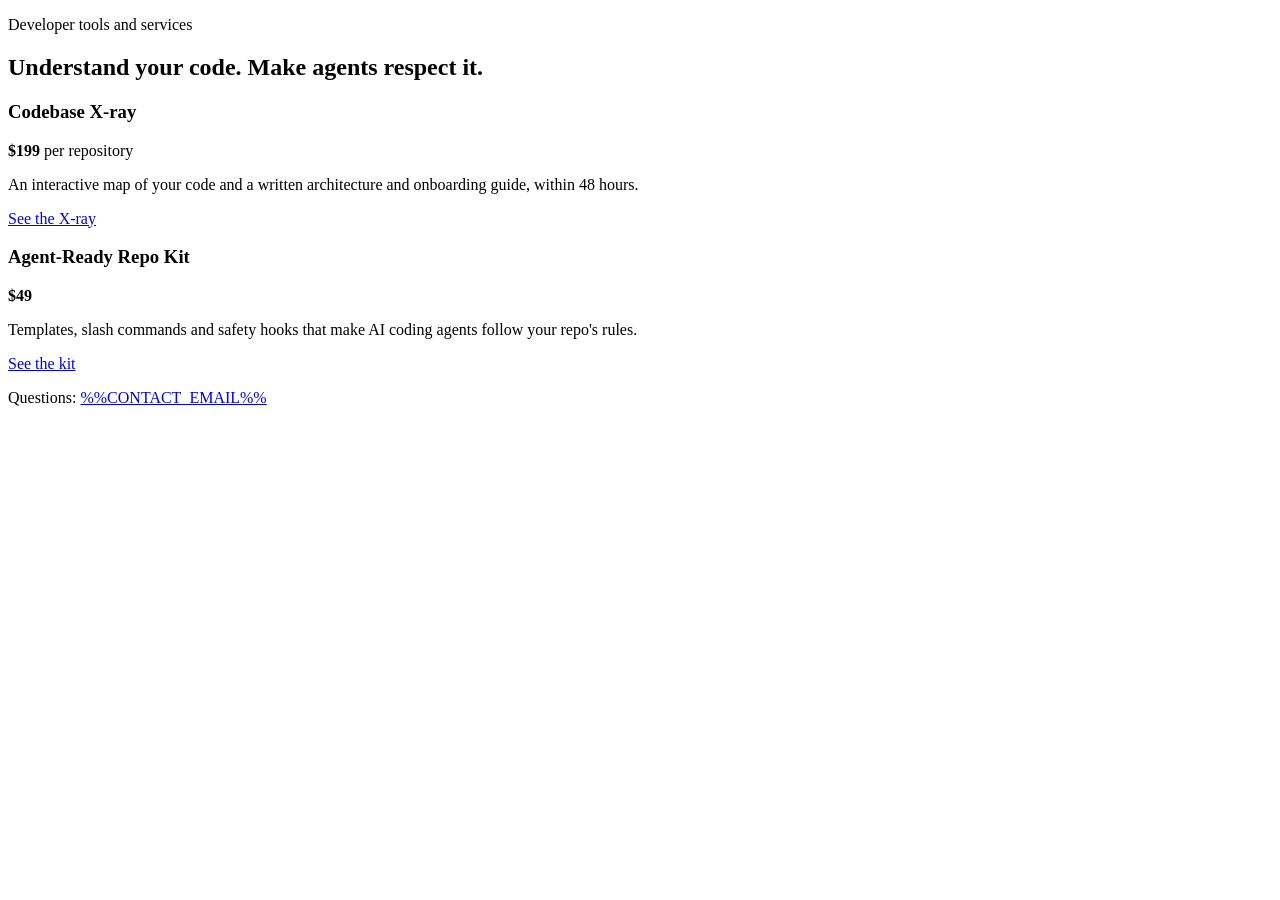
==== src/index.html @ 75dbc8d7 "feat: storefront for Codebase X-ray and Agent-Ready Repo Kit" ====
<!doctype html>
<html lang="en">
<head>
<meta charset="utf-8">
<meta name="viewport" content="width=device-width,initial-scale=1">
<title>Developer tools and services</title>
<link rel="preconnect" href="https://fonts.googleapis.com">
<link rel="preconnect" href="https://fonts.gstatic.com" crossorigin>
<link rel="stylesheet" href="https://fonts.googleapis.com/css2?family=Bricolage+Grotesque:opsz,wght@12..96,500;12..96,700&family=IBM+Plex+Sans:wght@400;500;600&family=IBM+Plex+Mono:wght@400;500&display=swap">
<link rel="stylesheet" href="base.css">
</head>
<body>
<div class="wrap">
  <section>
    <p class="label">Developer tools and services</p>
    <h1>Understand your code. Make agents respect it.</h1>
  </section>
  <div class="cards" style="grid-template-columns:repeat(2,1fr)">
    <div class="card">
      <h3>Codebase X-ray</h3>
      <span class="price"><b>$199</b> per repository</span>
      <p>An interactive map of your code and a written architecture and onboarding guide, within 48 hours.</p>
      <a class="btn" href="xray/">See the X-ray</a>
    </div>
    <div class="card">
      <h3>Agent-Ready Repo Kit</h3>
      <span class="price"><b>$49</b></span>
      <p>Templates, slash commands and safety hooks that make AI coding agents follow your repo's rules.</p>
      <a class="btn" href="kit/">See the kit</a>
    </div>
  </div>
  <footer><p>Questions: <a class="mono" href="mailto:%%CONTACT_EMAIL%%">%%CONTACT_EMAIL%%</a></p></footer>
</div>
</body>
</html>
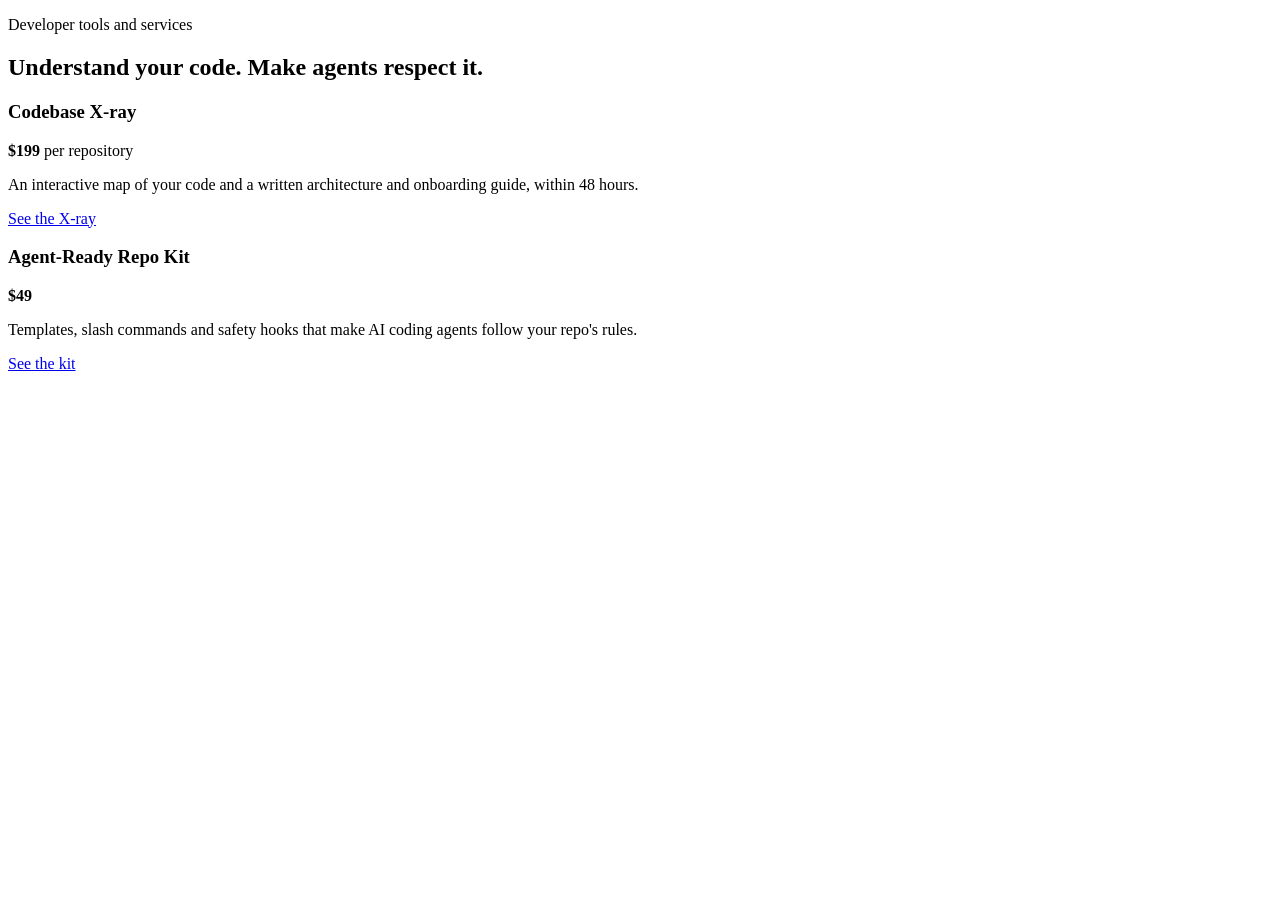
==== commit dc9e6849: "fix: X-ray copy needs no public contact email; public repos only" ====
--- a/src/index.html
+++ b/src/index.html
@@ -29,7 +29,6 @@
       <a class="btn" href="kit/">See the kit</a>
     </div>
   </div>
-  <footer><p>Questions: <a class="mono" href="mailto:%%CONTACT_EMAIL%%">%%CONTACT_EMAIL%%</a></p></footer>
 </div>
 </body>
 </html>
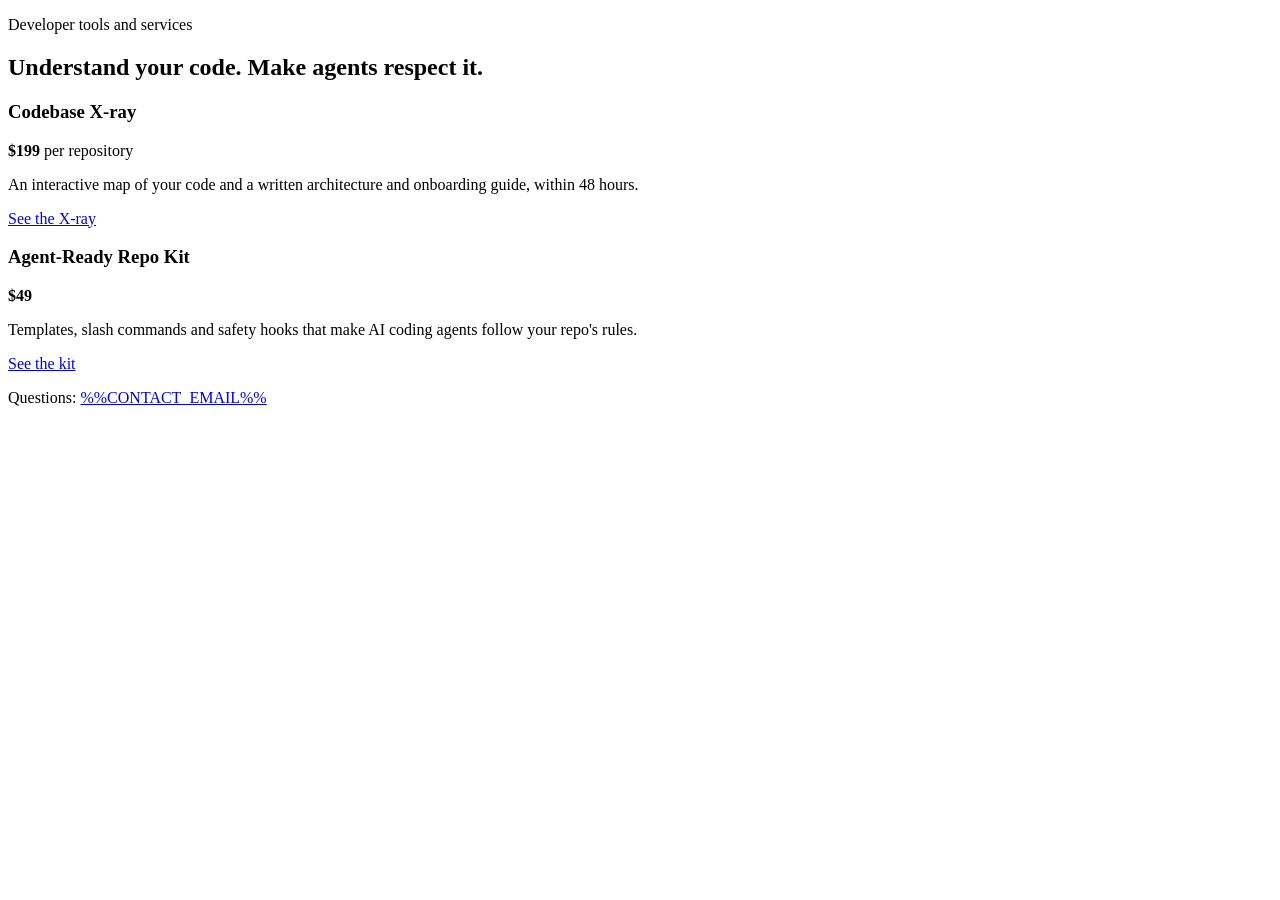
==== commit 43fc3a3d: "feat: add contact email" ====
--- a/src/index.html
+++ b/src/index.html
@@ -29,6 +29,7 @@
       <a class="btn" href="kit/">See the kit</a>
     </div>
   </div>
+  <footer><p>Questions: <a class="mono" href="mailto:%%CONTACT_EMAIL%%">%%CONTACT_EMAIL%%</a></p></footer>
 </div>
 </body>
 </html>
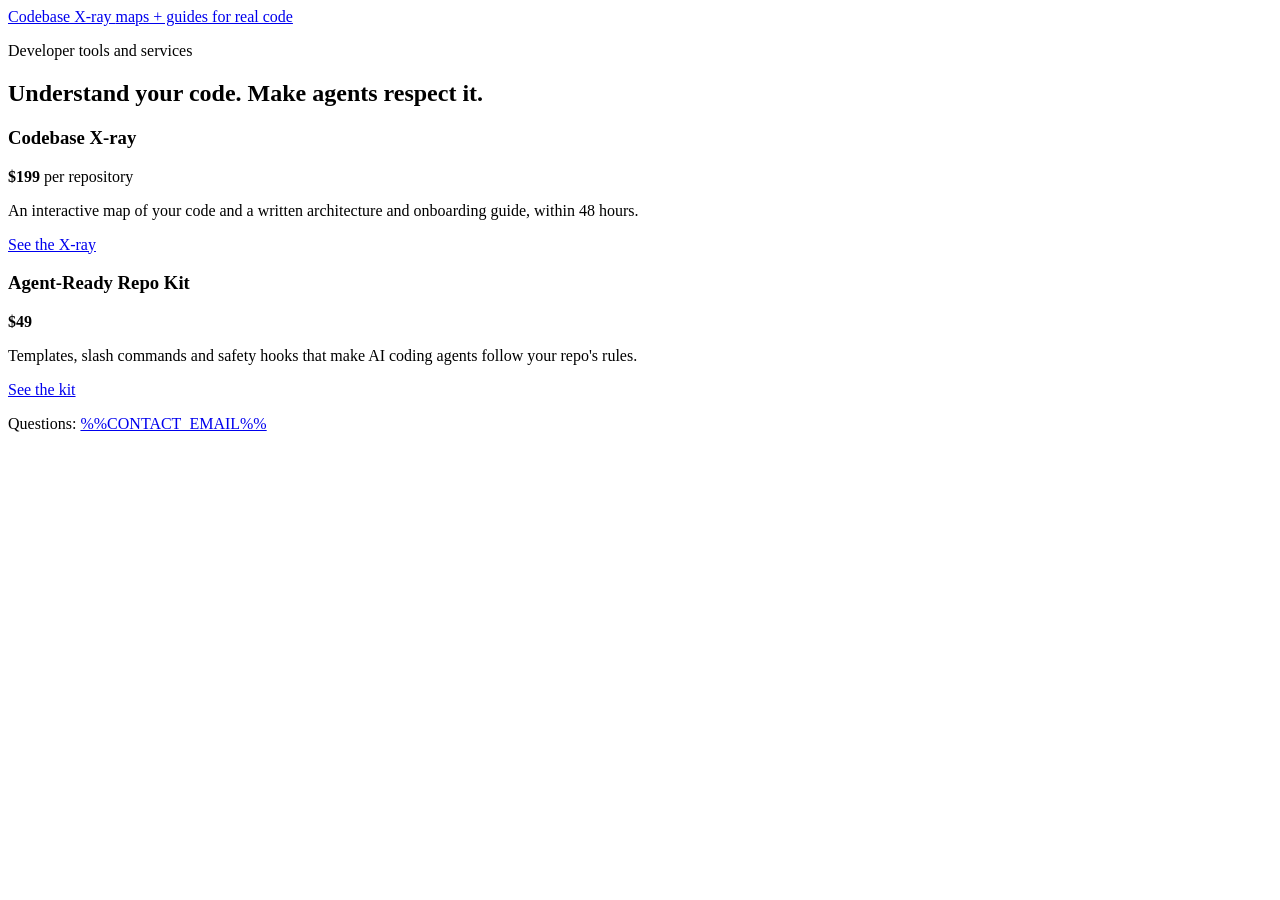
==== commit e33a88c8: "feat: logo, branded header and favicon across the store" ====
--- a/src/index.html
+++ b/src/index.html
@@ -8,9 +8,13 @@
 <link rel="preconnect" href="https://fonts.gstatic.com" crossorigin>
 <link rel="stylesheet" href="https://fonts.googleapis.com/css2?family=Bricolage+Grotesque:opsz,wght@12..96,500;12..96,700&family=IBM+Plex+Sans:wght@400;500;600&family=IBM+Plex+Mono:wght@400;500&display=swap">
 <link rel="stylesheet" href="base.css">
+<link rel="icon" href="logo.svg" type="image/svg+xml">
 </head>
 <body>
 <div class="wrap">
+  <header class="top">
+    <a class="brand" href="./"><img src="logo.svg" alt="">Codebase X-ray <span>maps + guides for real code</span></a>
+  </header>
   <section>
     <p class="label">Developer tools and services</p>
     <h1>Understand your code. Make agents respect it.</h1>
